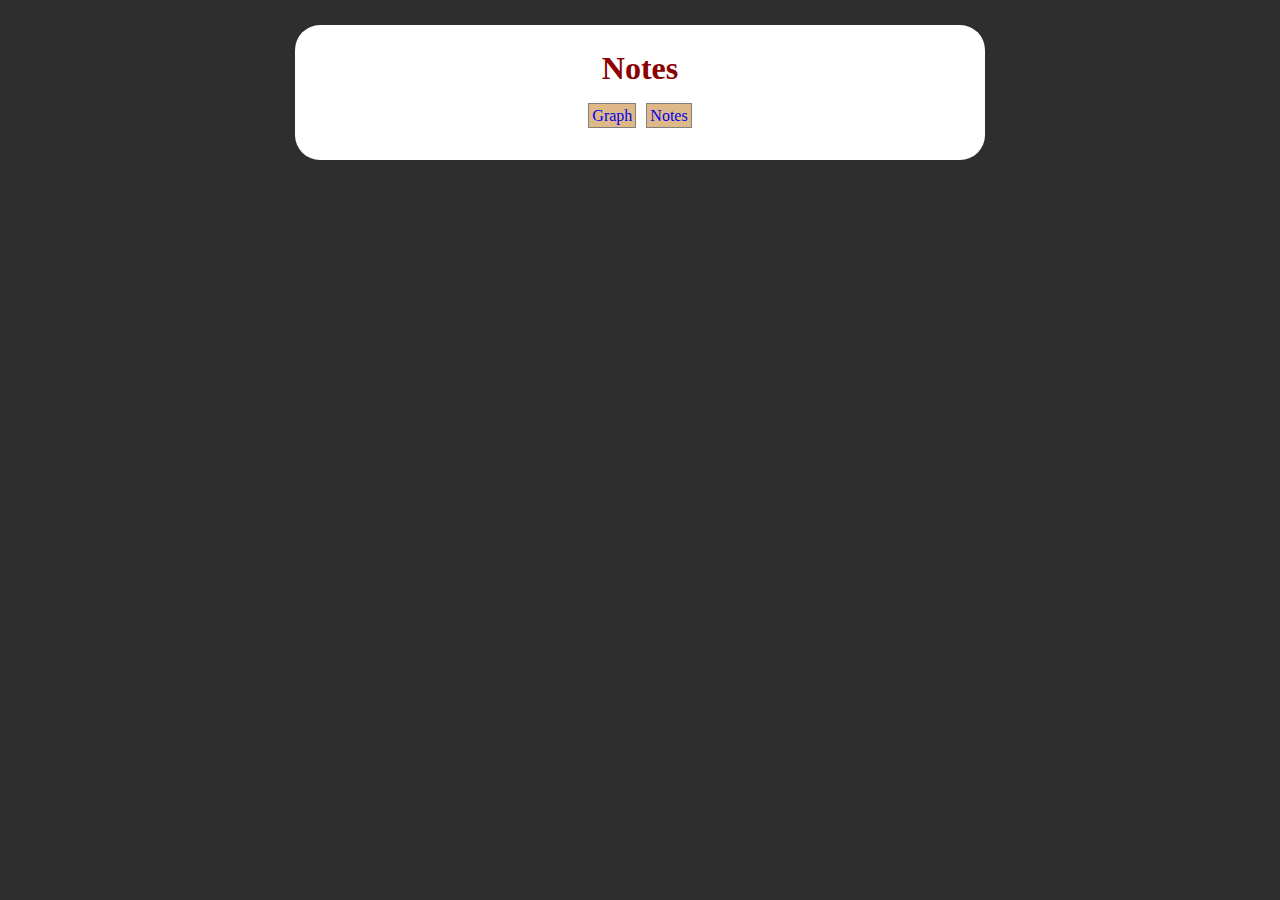
==== pages/notes.html @ 4c96c513 "Add files via upload" ====
<!DOCTYPE html>
<html lang="en">
  <head>
    <meta charset="UTF-8" />
    <meta http-equiv="X-UA-Compatible" content="IE=edge" />
    <meta name="viewport" content="width=device-width, initial-scale=1.0" />
    <title>Notes</title>
    <link rel="stylesheet" href="../css/notes.css" />
  </head>

  <body>
    <h1>Notes</h1>
    <nav class="nav-bar">
      <a href="../index.html">Graph</a><a href="./notes.html">Notes</a>
    </nav>
  </body>
</html>
---- css/notes.css ----
* {
  margin: 0;
  padding: 0;
}

html {
  background-color: #2e2e2e;
}

body {
  background-color: #ffffff;
  margin: 25px auto;
  width: 50%;
  padding: 25px;
  border-radius: 25px;
  text-align: center;
}

body p {
  margin: 10px;
}

h1 {
  color: #8b0000;
  margin-bottom: 10px;
}

.nav-bar {
  padding: 10px;
}

.nav-bar a {
  padding: 3px;
  margin: 5px;
  text-decoration: none;
  background-color: #deb887;
  border: 1px solid gray;
}

.nav-bar a:hover,
button:hover {
  background-color: #c2dcf3;
}
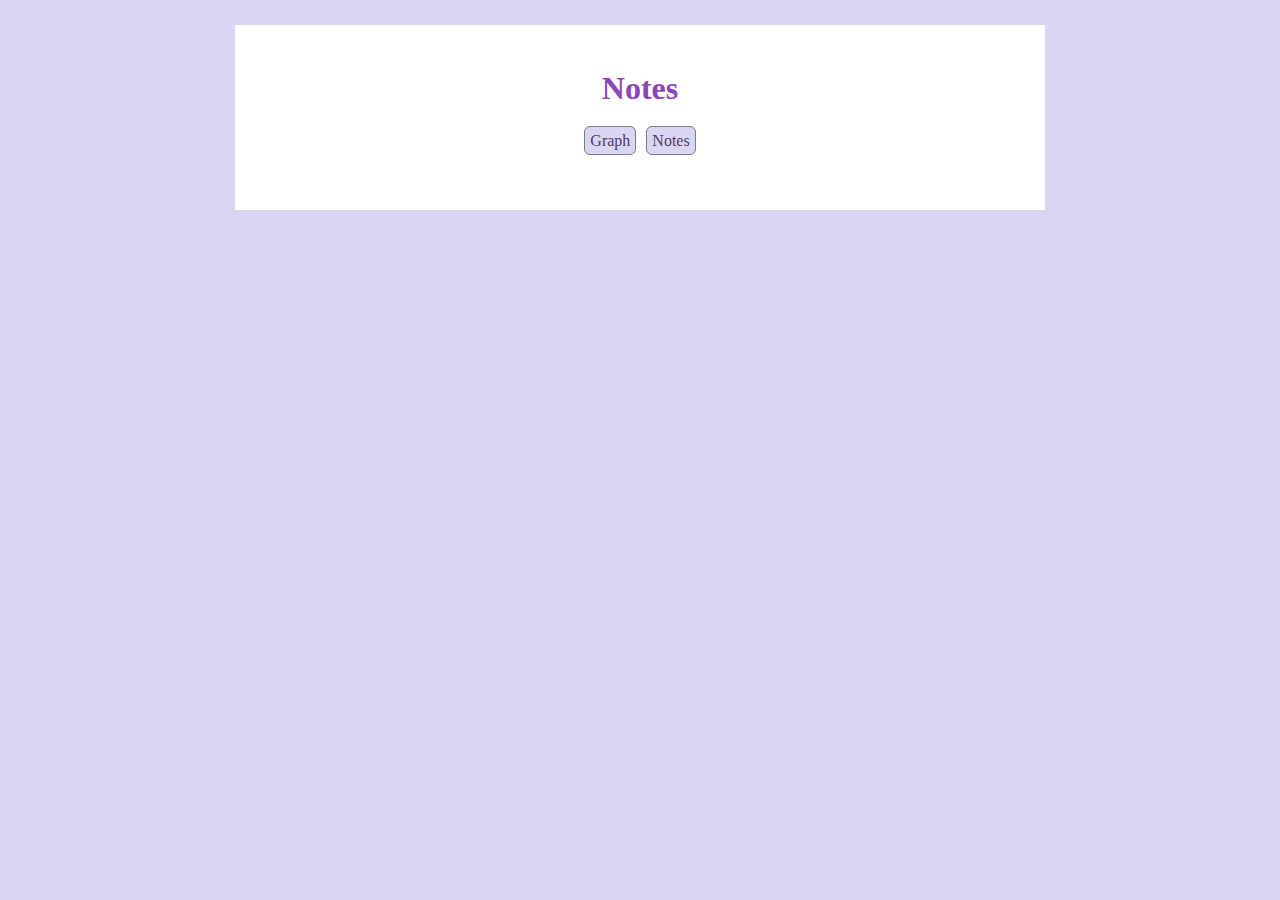
==== commit 9387308f: "Adjust colors" ====
--- a/pages/notes.html
+++ b/pages/notes.html
@@ -5,6 +5,7 @@
     <meta http-equiv="X-UA-Compatible" content="IE=edge" />
     <meta name="viewport" content="width=device-width, initial-scale=1.0" />
     <title>Notes</title>
+    <link rel="icon" type="image/x-icon" href="../favicon.ico">
     <link rel="stylesheet" href="../css/notes.css" />
   </head>
 
--- a/css/notes.css
+++ b/css/notes.css
@@ -4,15 +4,15 @@
 }
 
 html {
-  background-color: #2e2e2e;
+  background-color: #d9d6f3;
 }
 
 body {
   background-color: #ffffff;
   margin: 25px auto;
-  width: 50%;
-  padding: 25px;
-  border-radius: 25px;
+  max-width: 80vh;
+  max-height: fit-content;
+  padding: 5vh;
   text-align: center;
 }
 
@@ -21,20 +21,22 @@
 }
 
 h1 {
-  color: #8b0000;
+  color: #8b45b9;
   margin-bottom: 10px;
 }
 
 .nav-bar {
-  padding: 10px;
+  padding: 15px;
 }
 
 .nav-bar a {
-  padding: 3px;
+  padding: 5px;
   margin: 5px;
   text-decoration: none;
-  background-color: #deb887;
-  border: 1px solid gray;
+  color: #503d69;
+  background-color: #d9d6f3;
+  border: 1px solid #808080;
+  border-radius: 6px;
 }
 
 .nav-bar a:hover,
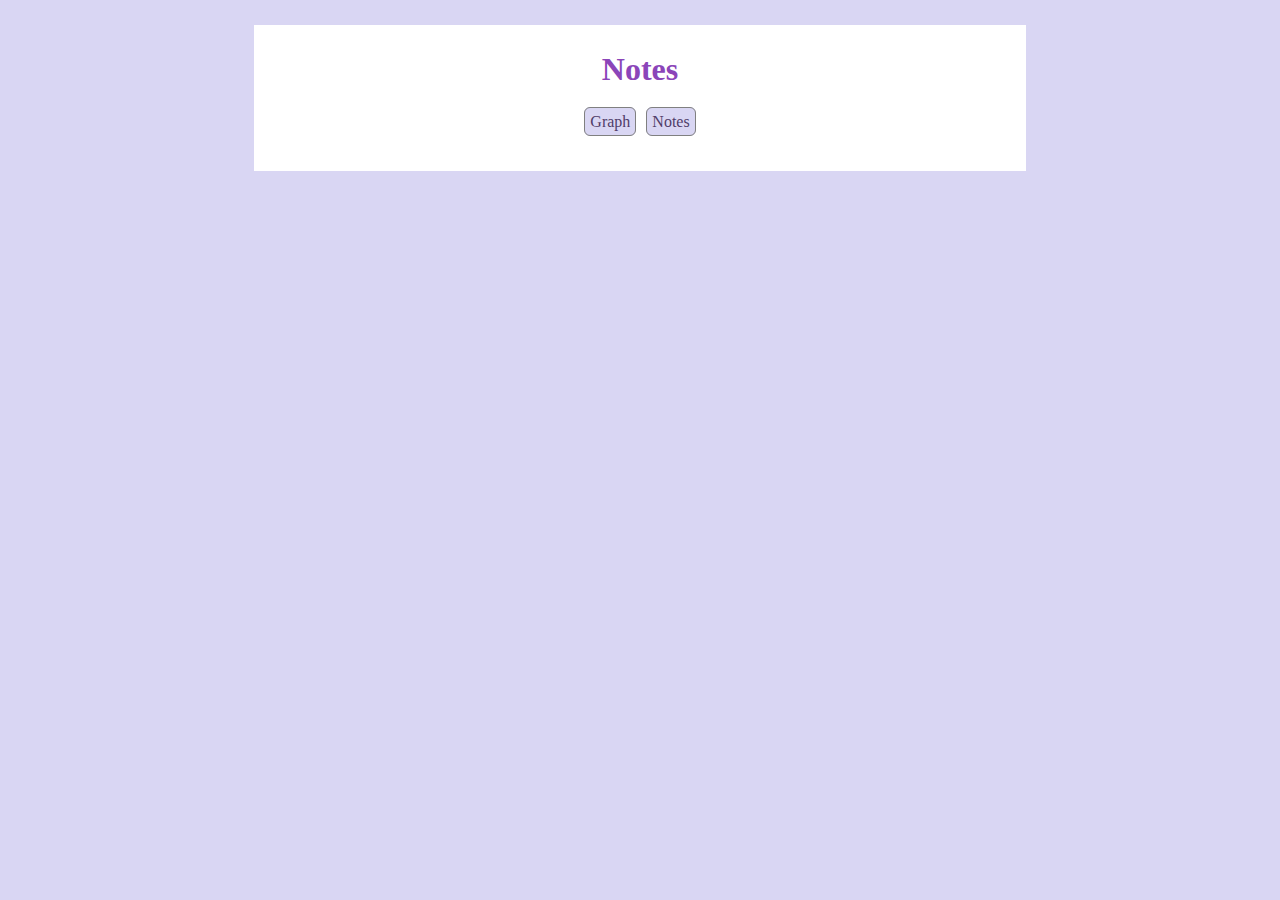
==== commit a40ad258: "Finish Table Class" ====
--- a/pages/notes.html
+++ b/pages/notes.html
@@ -6,7 +6,7 @@
     <meta name="viewport" content="width=device-width, initial-scale=1.0" />
     <title>Notes</title>
     <link rel="icon" type="image/x-icon" href="../favicon.ico">
-    <link rel="stylesheet" href="../css/notes.css" />
+    <link rel="stylesheet" href="../css/graph.css" />
   </head>
 
   <body>
--- a/css/graph.css
+++ b/css/graph.css
@@ -0,0 +1,82 @@
+* {
+  margin: 0;
+  padding: 0;
+}
+
+html {
+  background-color: #d9d6f3;
+}
+
+body {
+  background-color: #ffffff;
+  margin: 25px auto;
+  max-width: 80vh;
+  padding: 2vw;
+  text-align: center;
+}
+
+body p {
+  margin-top: 10px;
+}
+
+h1 {
+  color: #8b45b9;
+  margin-bottom: 10px;
+}
+
+#graph-canvas {
+  border: 1px solid #808080;
+  width: 60%;
+}
+
+#x-input,
+#y-input {
+  width: 85px;
+}
+
+button {
+  display: inline;
+  background-color: #d9d6f3;
+  color: #000000;
+  padding: 3px;
+  border: 1px solid #808080;
+  cursor: pointer;
+  margin-top: 10px;
+}
+
+table {
+  margin-left: auto;
+  margin-right: auto;
+  border: 1px solid #808080;
+  background-color: #8cd2f5;
+}
+
+#graph-table {
+  overflow-x: auto;
+  margin-top: 10px;
+}
+
+td {
+  background-color: #c2dcf3;
+  border: 1px solid #808080;
+  padding: 1.5px;
+}
+
+.nav-bar {
+  padding: 15px;
+}
+
+.nav-bar a {
+  padding: 5px;
+  margin: 5px;
+  text-decoration: none;
+  color: #503d69;
+  background-color: #d9d6f3;
+  border: 1px solid #808080;
+  border-radius: 6px;
+}
+
+.nav-bar a:hover,
+button:hover {
+  background-color: #c2dcf3;
+}
